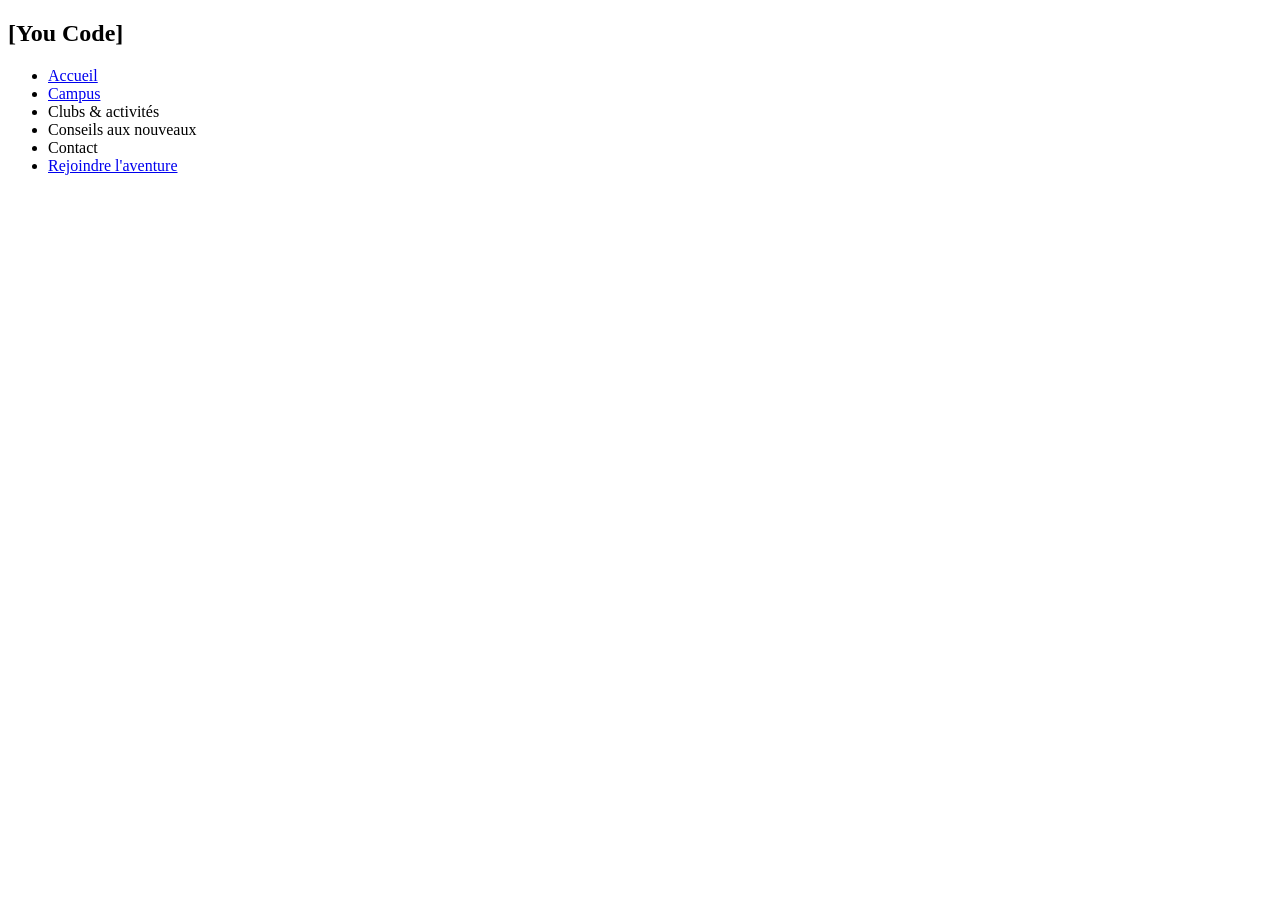
==== campus.html @ 46047c75 "Add HTML structure and styling for Campus Life website" ====
<!doctype html>
<html>
  <header>
    <title>Campus Life</title>
    <nav class="navbar">
      <h1>[You Code]</h1>
      <ul>
        <li><a href="index.html">Accueil</a></li>
        <li><a href="campus.html">Campus</a></li>
        <li>Clubs & activités</li>
        <li>Conseils aux nouveaux</li>
        <li>Contact</li>
        <li><a href="inscription.html">Rejoindre l'aventure</a></li>
      </ul>
    </nav>
  </header>
  <main>
    <section></section>
  </main>
</html>
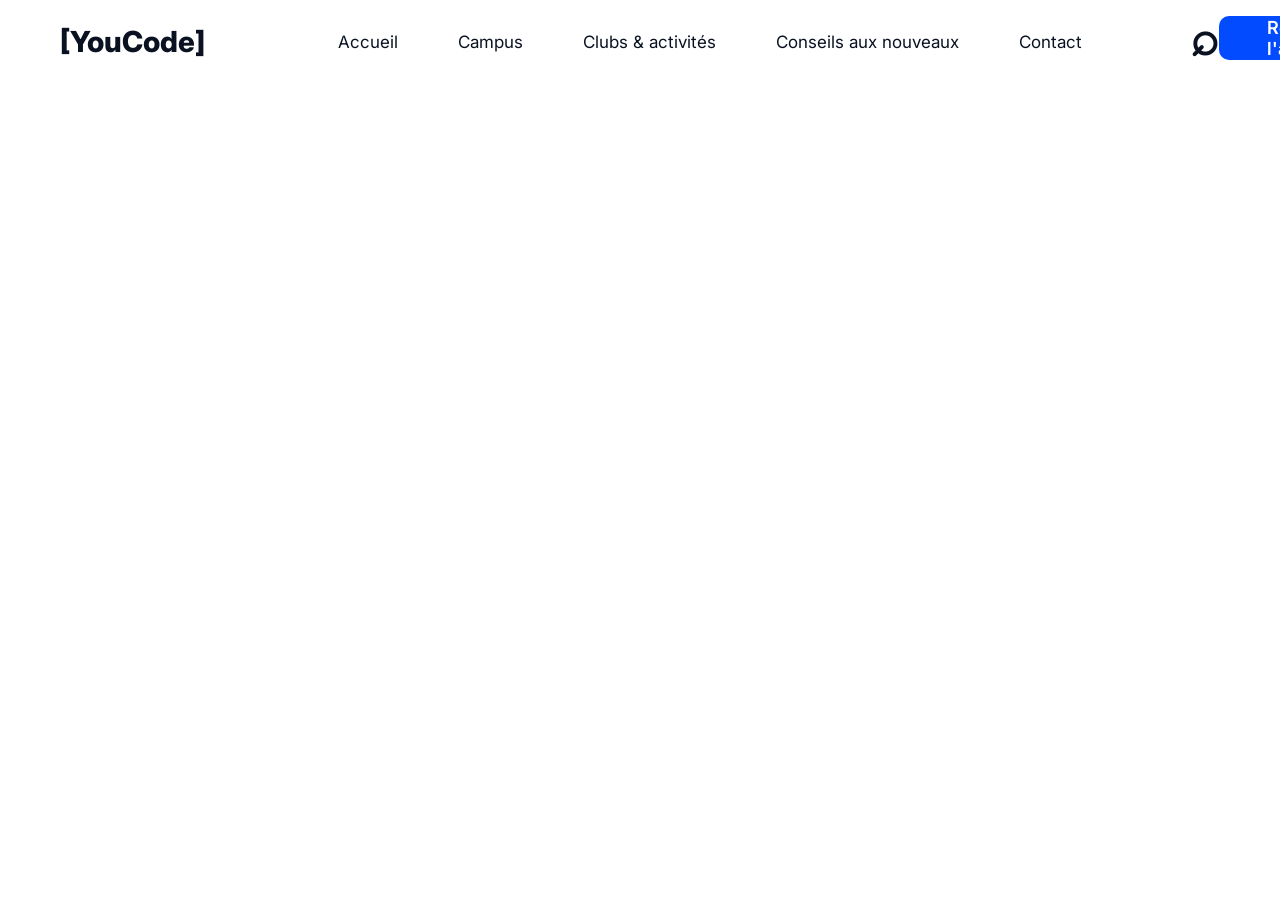
==== commit 58f4319b: "update HTML and CSS" ====
--- a/campus.html
+++ b/campus.html
@@ -1,20 +1,34 @@
 <!doctype html>
-<html>
-  <header>
+<html lang="fr">
+  <head>
+    <meta charset="UTF-8" />
+    <meta name="viewport" content="width=device-width, initial-scale=1.0" />
+    <link rel="stylesheet" href="css/style.css" />
+    <style>
+      @import url("https://fonts.googleapis.com/css2?family=Inter:ital,opsz,wght@0,14..32,100..900;1,14..32,100..900&display=swap");
+    </style>
     <title>Campus Life</title>
-    <nav class="navbar">
-      <h1>[You Code]</h1>
-      <ul>
-        <li><a href="index.html">Accueil</a></li>
-        <li><a href="campus.html">Campus</a></li>
-        <li>Clubs & activités</li>
-        <li>Conseils aux nouveaux</li>
-        <li>Contact</li>
-        <li><a href="inscription.html">Rejoindre l'aventure</a></li>
-      </ul>
-    </nav>
-  </header>
-  <main>
-    <section></section>
-  </main>
-</html>
+  </head>
+  <body>
+    <header>
+      <div class="logo">
+        <a href="index.html" class="logotxt">[YouCode]</a>
+      </div>
+      <div class="boxes">
+        <a class="b1" href="index.html">Accueil</a>
+        <a class="b1" href="campus.html">Campus</a>
+        <span class="b1">Clubs & activités</span>
+        <span class="b1">Conseils aux nouveaux</span>
+        <span class="b1">Contact</span>
+      </div>
+      <div class="iconsearch">
+        <span>⌕</span>
+      </div>
+      <div class="inscr">
+        <a href="inscription.html" class="btn-inscription"
+          >Rejoindre<br />l'aventure</a
+        >
+      </div>
+    </header>
+  </body>
+</html>
--- a/css/style.css
+++ b/css/style.css
@@ -0,0 +1,146 @@
+body {
+  font-family: "Inter", sans-serif;
+  color: #0a1222;
+}
+
+header {
+  display: flex;
+  align-items: center;
+}
+
+.logo {
+  width: 120px;
+  height: 25px;
+  margin-top: 0px;
+  margin-left: 52px;
+  margin-right: 500px;
+  font-weight: 800;
+  font-size: 29px;
+  line-height: 1.2;
+  letter-spacing: 0;
+  white-space: nowrap;
+}
+
+.logotxt {
+  text-decoration: none;
+  color: #0a1222;
+}
+
+.boxes {
+  font-weight: 400;
+  font-size: 17px;
+  display: flex;
+  justify-content: center;
+  gap: 60px;
+  width: 60px;
+  height: 12px;
+}
+.b1 {
+  text-decoration: none;
+  color: #0a1222;
+  white-space: nowrap;
+}
+
+.inscr {
+  margin-left: auto;
+  margin-right: 50px;
+  background-color: #034bff;
+  border-radius: 10px;
+  padding: 1px 48px;
+  font-size: 18px;
+  font-weight: 600;
+}
+
+.btn-inscription {
+  color: #ffffff;
+  text-decoration: none;
+}
+
+.iconsearch {
+  margin-left: 450px;
+  font-size: 3rem;
+  font-weight: bolder;
+}
+
+img {
+  width: 50%;
+}
+
+.hero {
+  background-color: #034bff;
+  display: flex;
+  flex-direction: row-reverse;
+  color: #ffffff;
+  margin-top: 15px;
+}
+
+.heroimg {
+  width: 110%;
+}
+
+.heroimg img {
+  height: 100%;
+  width: 100%;
+}
+
+.herotxt {
+  background-color: #08111d;
+  width: 100%;
+}
+
+.titlhero {
+  font-weight: 900;
+  font-size: 100px;
+  margin-left: 80px;
+  line-height: 120%;
+  margin-bottom: 0;
+}
+
+.thb {
+  color: #034bff;
+}
+
+.thg {
+  color: #c7f64a;
+  margin-left: 50px;
+  width: 65px;
+  height: 79px;
+  margin-top: 100px;
+}
+
+.th2 {
+  font-weight: 800;
+  font-size: 30px;
+  margin-left: 80px;
+}
+
+.herop {
+  font-weight: 400;
+  font-size: 15px;
+  margin-left: 80px;
+}
+
+.herocam {
+  background-color: #034bff;
+  text-decoration: 0;
+  margin-left: 80px;
+  border-radius: 6px;
+  padding: 15px 30px;
+  font-size: 16px;
+  font-weight: 600;
+  color: #ffffff;
+}
+
+.herobott {
+  text-decoration: 0;
+  margin-left: 20px;
+  border-style: solid;
+  border-width: 20px 5px;
+  border: 50px;
+  padding: 10px;
+  border-color: #8EABFF;
+  font-size: 16px;
+  font-weight: 600;
+  color: #ffffff;
+  background-color: #0a1222;
+}
